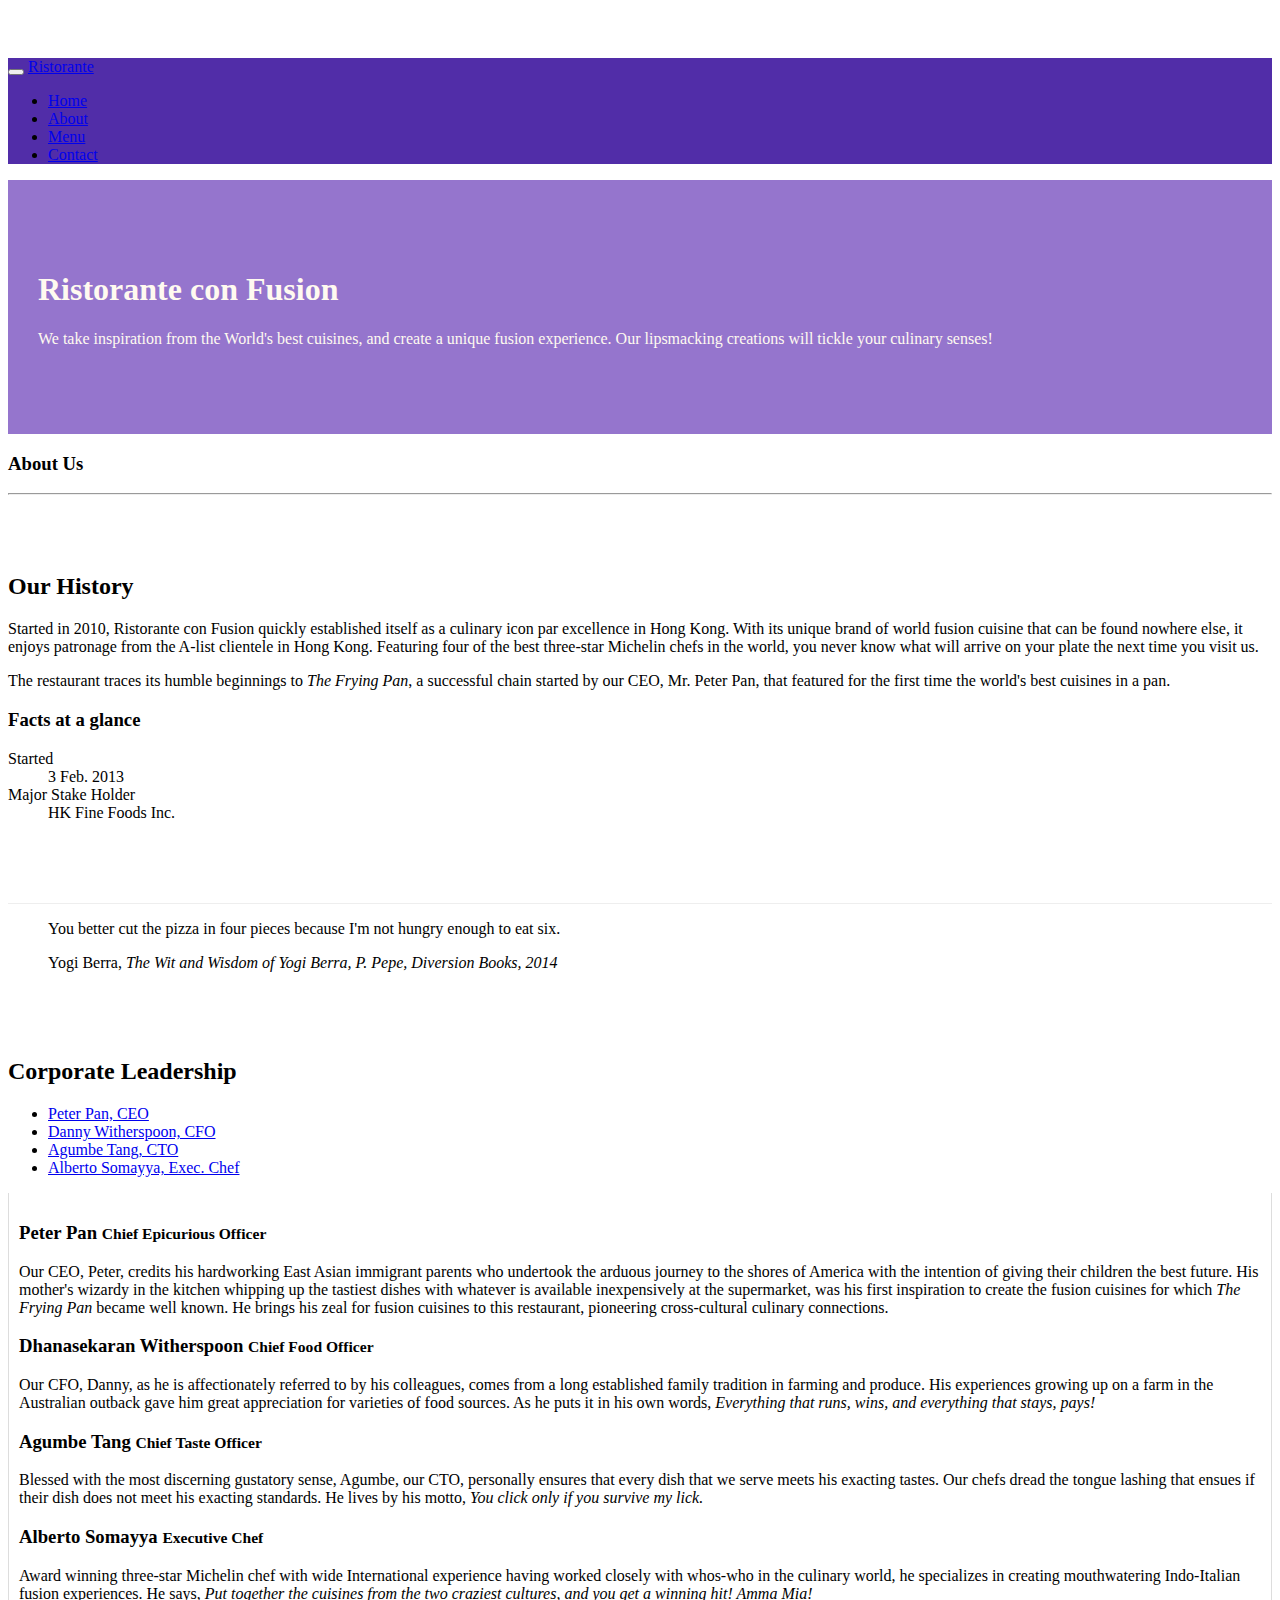
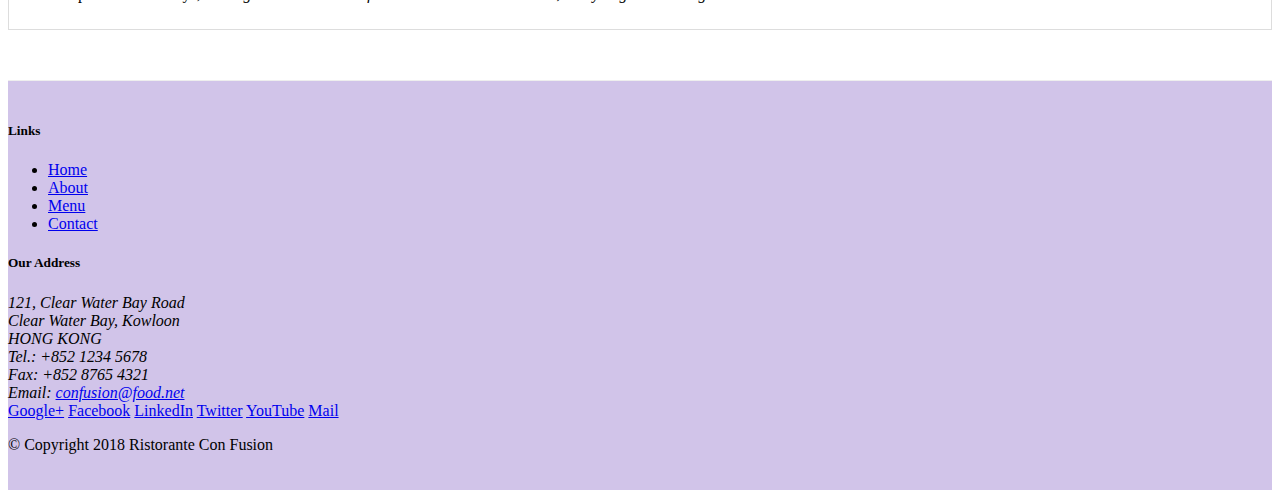
==== aboutus.html @ fd17faa2 "tab panels" ====
<!DOCTYPE html>
<html lang="en">

<head>
  <link rel="stylesheet" href="node_modules/bootstrap/dist/css/bootstrap.min.css">
  <link rel="stylesheet" href="node_modules/font-awesome/css/font-awesome.min.css">
  <link rel="stylesheet" href="node_modules/bootstrap-social/bootstrap-social.css">
  <link rel="stylesheet" href="css/styles.css">

    <title>Ristorante Con Fusion: About Us</title>

</head>

<body>
  <nav class="navbar navbar-dark navbar-expand-sm fixed-top">

    <div class="container">
  <button class="navbar-toggler" type="button" data-toggle="collapse" data-target="#Navbar">
  <span class="navbar-toggler-icon"> </span>
  </button>

      <a class="navbar-brand" href="#"> Ristorante </a>
      <div class="collapse navbar-collapse" id="Navbar">
        <ul class="navbar-nav mr-auto">
            <li class="nav-item "> <a class="nav-link" href="./index.html"><span class="fa fa-home fa-lg"></span> Home</a></li>
            <li class="nav-item active"> <a class="nav-link" href="#"><span class="fa fa-info fa-lg"></span>About</a></li>
            <li class="nav-item"> <a class="nav-link" href="#"><span class="fa fa-list fa-lg"></span>Menu</a></li>
            <li class="nav-item"> <a class="nav-link" href="./contactus.html"><span class="fa fa-address-card fa-lg"></span>Contact</a></li>
        </ul>

      </div>

    </div>
  </nav>

    <header class="jumbotron">
        <div class="container">
            <div class="row row-header">
                <div class="col-12 col-sm-6">
                    <h1>Ristorante con Fusion</h1>
                    <p>We take inspiration from the World's best cuisines, and create a unique fusion experience. Our lipsmacking creations will tickle your culinary senses!</p>
                </div>
                <div class="col-12 col-sm">
                </div>
            </div>
        </div>
    </header>

    <div class="container">
        <div class="row">
            <div>
               <h3>About Us</h3>
               <hr>
            </div>
        </div>

        <div class="row row-content">
            <div class="col-12 col-sm-6">
                <h2>Our History</h2>
                <p>Started in 2010, Ristorante con Fusion quickly established itself as a culinary icon par excellence in Hong Kong. With its unique brand of world fusion cuisine that can be found nowhere else, it enjoys patronage from the A-list clientele in Hong Kong.  Featuring four of the best three-star Michelin chefs in the world, you never know what will arrive on your plate the next time you visit us.</p>
                <p>The restaurant traces its humble beginnings to <em>The Frying Pan</em>, a successful chain started by our CEO, Mr. Peter Pan, that featured for the first time the world's best cuisines in a pan.</p>
            </div>
            <div class="col-sm">
              <div class="card">
                <h3 class="card-header bg-primary text-white"> Facts at a glance</h3>
                <div class="card-body">
                  <dl class="row">
    <dt class="col-6">Started</dt>
    <dd class="col-6">3 Feb. 2013</dd>
    <dt class="col-6">Major Stake Holder</dt>
    <dd class="col-6">HK Fine Foods Inc.</dd>
  </dl>
                </div>

              </div>
            </div>
        </div>
        <div class="col-12">
            <div class="card card-body bg-light">
                <blockquote class="blockquote">
                    <p class="mb-0">You better cut the pizza in four pieces because
                        I'm not hungry enough to eat six.</p>
                    <footer class="blockquote-footer">Yogi Berra,
                        <cite title="Source Title">The Wit and Wisdom of Yogi Berra,
                        P. Pepe, Diversion Books, 2014</cite>
                    </footer>
                </blockquote>
            </div>
        </div>

        <div class="row row-content">
            <div class="col-12">
                <h2>Corporate Leadership</h2>
                <ul class="nav nav-tabs">
                    <li class="nav-item">
                      <a class="nav-link active" href="#peter"
                        role="tab" data-toggle="tab">Peter Pan, CEO</a>
                    </li>
                    <li class="nav-item">
                      <a class="nav-link" href="#danny" role="tab"
                        data-toggle="tab">Danny Witherspoon, CFO</a>
                    </li>
                    <li class="nav-item">
                      <a class="nav-link" href="#agumbe"role="tab"
                        data-toggle="tab">Agumbe Tang, CTO</a>
                    </li>
                    <li class="nav-item">
                      <a class="nav-link" href="#alberto" role="tab"
                        data-toggle="tab">Alberto Somayya, Exec. Chef</a>
                    </li>
                </ul>
<div class="tab-content">
          <div role="tabpanel" class="tab-pane fade show active" id="peter">
            <h3>Peter Pan <small>Chief Epicurious Officer</small></h3>
              <p class="d-none d-sm-block">Our CEO, Peter, credits his hardworking East Asian immigrant parents who undertook the arduous journey to the shores of America with the intention of giving their children the best future. His mother's wizardy in the kitchen whipping up the tastiest dishes with whatever is available inexpensively at the supermarket, was his first inspiration to create the fusion cuisines for which <em>The Frying Pan</em> became well known. He brings his zeal for fusion cuisines to this restaurant, pioneering cross-cultural culinary connections.</p>

          </div>
          <div role="tabpanel" class="tab-pane fade" id="danny">

                <h3>Dhanasekaran Witherspoon <small>Chief Food Officer</small></h3>

                <p class="d-none d-sm-block">Our CFO, Danny, as he is affectionately referred to by his colleagues, comes from a long established family tradition in farming and produce. His experiences growing up on a farm in the Australian outback gave him great appreciation for varieties of food sources. As he puts it in his own words, <em>Everything that runs, wins, and everything that stays, pays!</em></p>
              </div>
              <div role="tabpanel" class="tab-pane fade " id="agumbe">

                <h3>Agumbe Tang <small>Chief Taste Officer</small></h3>
                <p class="d-none d-sm-block">Blessed with the most discerning gustatory sense, Agumbe, our CTO, personally ensures that every dish that we serve meets his exacting tastes. Our chefs dread the tongue lashing that ensues if their dish does not meet his exacting standards. He lives by his motto, <em>You click only if you survive my lick.</em></p>
              </div>
              <div role="tabpanel" class="tab-pane fade" id="alberto">
                <h3>Alberto Somayya <small>Executive Chef</small></h3>
                <p class="d-none d-sm-block">Award winning three-star Michelin chef with wide International experience having worked closely with whos-who in the culinary world, he specializes in creating mouthwatering Indo-Italian fusion experiences. He says, <em>Put together the cuisines from the two craziest cultures, and you get a winning hit! Amma Mia!</em></p>
          </div>
              </div>

            </div>
       </div>

    </div>

    <footer class="footer">
        <div class="container">
            <div class="row">
                <div class="col-4 offset-1 col-sm-2">
                    <h5>Links</h5>
                    <ul class="list-unstyled">
                        <li><a href="#">Home</a></li>
                        <li><a href="#">About</a></li>
                        <li><a href="#">Menu</a></li>
                        <li><a href="#">Contact</a></li>
                    </ul>
                </div>
                <div class="col-7 col-sm-5">
                    <h5>Our Address</h5>
                    <address>
		              121, Clear Water Bay Road<br>
		              Clear Water Bay, Kowloon<br>
		              HONG KONG<br>
		              Tel.: +852 1234 5678<br>
		              Fax: +852 8765 4321<br>
		              Email: <a href="mailto:confusion@food.net">confusion@food.net</a>
		           </address>
                </div>
                <div class="col-12 col-sm-4 align-self-center">
                    <div class="text-center">
                        <a href="http://google.com/+">Google+</a>
                        <a href="http://www.facebook.com/profile.php?id=">Facebook</a>
                        <a href="http://www.linkedin.com/in/">LinkedIn</a>
                        <a href="http://twitter.com/">Twitter</a>
                        <a href="http://youtube.com/">YouTube</a>
                        <a href="mailto:">Mail</a>
                    </div>
                </div>
           </div>
           <div class="row justify-content-center">
                <div class="col-auto">
                    <p>© Copyright 2018 Ristorante Con Fusion</p>
                </div>
           </div>
        </div>
    </footer>
    <!-- jQuery first, then Popper.js, then Bootstrap JS. -->
    <script src="node_modules/jquery/dist/jquery.slim.min.js"></script>
    <script src="node_modules/popper.js/dist/umd/popper.min.js"></script>
    <script src="node_modules/bootstrap/dist/js/bootstrap.min.js"></script>
</body>

</html>
---- css/styles.css ----
body{
  padding: 50px 0px 0px 0px;
  z-index: 0;
}
.row-header{
  margin: 0px auto;
  padding: 0px;
}

.row-content{
  margin: 0px auto;
  padding: 50px 0px 50px 0px;
  border-bottom: 1px ridge;
  min-height: 300px;
}

.footer{
  background-color: #D1C4E9;
  margin: 0px auto;
  padding:20px 0px 20px 0px;
}

.jumbotron{
  padding: 70px 30px 70px 30px;
  margin: 0px auto;
  background: #9575CD ;
  color:floralwhite;
}

.tab-content {
    border-left: 1px solid #ddd;
    border-right: 1px solid #ddd;
    border-bottom: 1px solid #ddd;
    padding: 10px;
}
.address{
  font-size: 80%;

}

.navbar-dark{
  background-color: #512DA8;
}
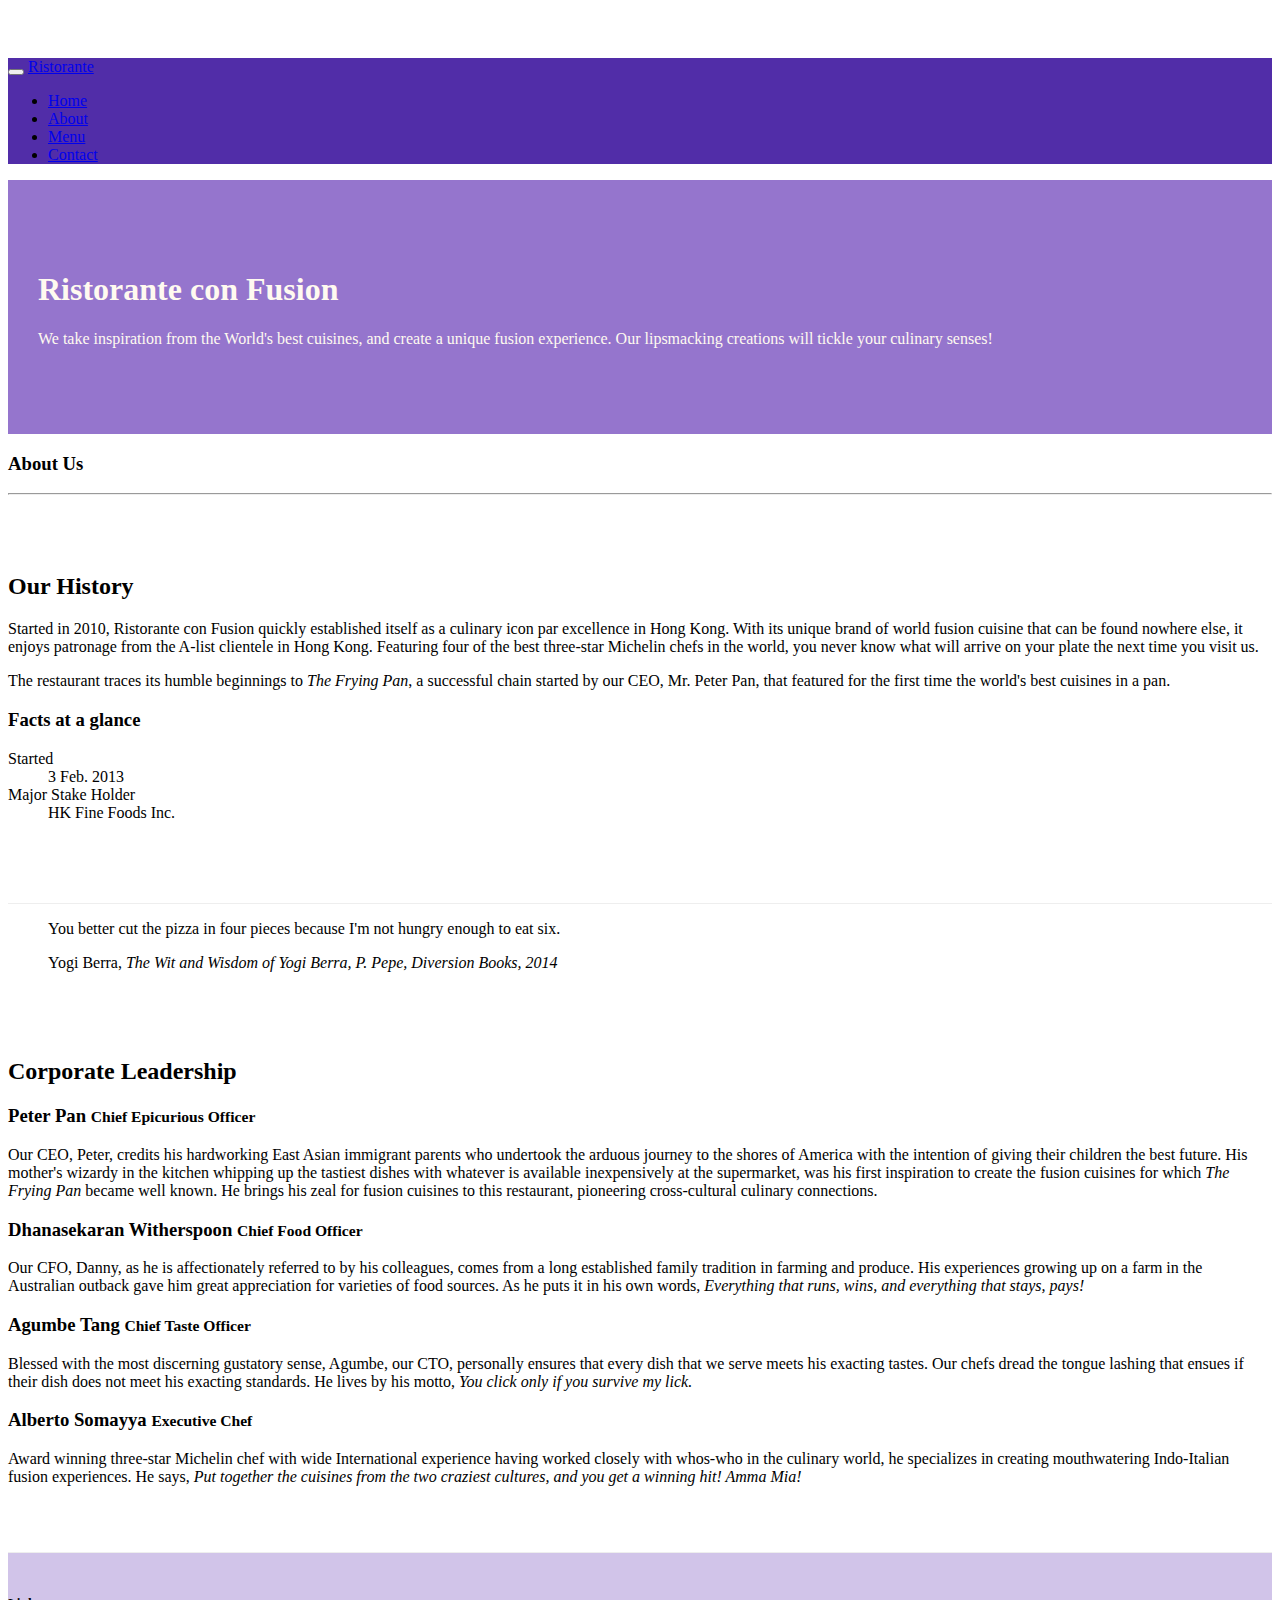
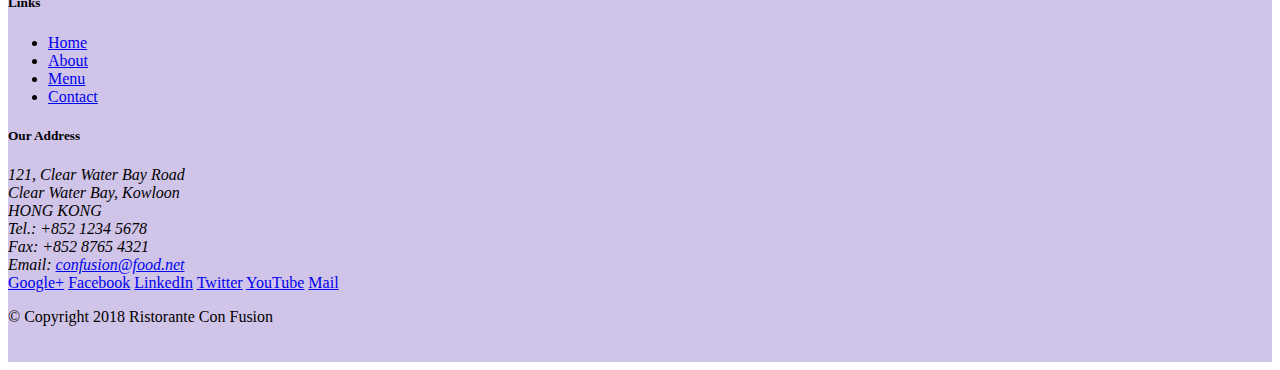
==== commit c072fa6e: "accordion" ====
--- a/aboutus.html
+++ b/aboutus.html
@@ -91,46 +91,46 @@
         <div class="row row-content">
             <div class="col-12">
                 <h2>Corporate Leadership</h2>
-                <ul class="nav nav-tabs">
-                    <li class="nav-item">
-                      <a class="nav-link active" href="#peter"
-                        role="tab" data-toggle="tab">Peter Pan, CEO</a>
-                    </li>
-                    <li class="nav-item">
-                      <a class="nav-link" href="#danny" role="tab"
-                        data-toggle="tab">Danny Witherspoon, CFO</a>
-                    </li>
-                    <li class="nav-item">
-                      <a class="nav-link" href="#agumbe"role="tab"
-                        data-toggle="tab">Agumbe Tang, CTO</a>
-                    </li>
-                    <li class="nav-item">
-                      <a class="nav-link" href="#alberto" role="tab"
-                        data-toggle="tab">Alberto Somayya, Exec. Chef</a>
-                    </li>
-                </ul>
-<div class="tab-content">
-          <div role="tabpanel" class="tab-pane fade show active" id="peter">
-            <h3>Peter Pan <small>Chief Epicurious Officer</small></h3>
-              <p class="d-none d-sm-block">Our CEO, Peter, credits his hardworking East Asian immigrant parents who undertook the arduous journey to the shores of America with the intention of giving their children the best future. His mother's wizardy in the kitchen whipping up the tastiest dishes with whatever is available inexpensively at the supermarket, was his first inspiration to create the fusion cuisines for which <em>The Frying Pan</em> became well known. He brings his zeal for fusion cuisines to this restaurant, pioneering cross-cultural culinary connections.</p>
+  <div id="accordion">
+    <div class="card">
+      <div class="card-header" role="tab" id="peterhead">
+        <h3> <a data-toggle="collapse" data-target="#peter">
+          Peter Pan <small>Chief Epicurious Officer</small>
+        </a>
+      </h3>
+      </div>
+      <div class="collapse-show" id="peter" data-parent="accordion">
+        <div class="card-body">
+          <p class="d-none d-sm-block">Our CEO, Peter, credits his hardworking East Asian immigrant parents who undertook the arduous journey to the shores of America with the intention of giving their children the best future. His mother's wizardy in the kitchen whipping up the tastiest dishes with whatever is available inexpensively at the supermarket, was his first inspiration to create the fusion cuisines for which <em>The Frying Pan</em> became well known. He brings his zeal for fusion cuisines to this restaurant, pioneering cross-cultural culinary connections.</p>
+        </div>
+      </div>
+      </div>
 
+    </div>
+    <div class="card">
+      <div  class="card-header" role="tab" id="danny">
+            <h3><a data-toggle="collapse" data-target="#danny">
+              Dhanasekaran Witherspoon <small>Chief Food Officer</small>
+            </h3>
+            <div class="collapse-show" id="peter" data-parent="accordion">
+              <div class="card-body">
+                <p class="d-none d-sm-block">Our CFO, Danny, as he is affectionately referred to by his colleagues, comes from a long established family tradition in farming and produce. His experiences growing up on a farm in the Australian outback gave him great appreciation for varieties of food sources. As he puts it in his own words, <em>Everything that runs, wins, and everything that stays, pays!</em></p>
           </div>
-          <div role="tabpanel" class="tab-pane fade" id="danny">
+        </div>
+      </div>
 
-                <h3>Dhanasekaran Witherspoon <small>Chief Food Officer</small></h3>
 
-                <p class="d-none d-sm-block">Our CFO, Danny, as he is affectionately referred to by his colleagues, comes from a long established family tradition in farming and produce. His experiences growing up on a farm in the Australian outback gave him great appreciation for varieties of food sources. As he puts it in his own words, <em>Everything that runs, wins, and everything that stays, pays!</em></p>
-              </div>
-              <div role="tabpanel" class="tab-pane fade " id="agumbe">
+    </div>
+        <div role="tabpanel" class="tab-pane fade " id="agumbe">
 
-                <h3>Agumbe Tang <small>Chief Taste Officer</small></h3>
-                <p class="d-none d-sm-block">Blessed with the most discerning gustatory sense, Agumbe, our CTO, personally ensures that every dish that we serve meets his exacting tastes. Our chefs dread the tongue lashing that ensues if their dish does not meet his exacting standards. He lives by his motto, <em>You click only if you survive my lick.</em></p>
-              </div>
-              <div role="tabpanel" class="tab-pane fade" id="alberto">
-                <h3>Alberto Somayya <small>Executive Chef</small></h3>
-                <p class="d-none d-sm-block">Award winning three-star Michelin chef with wide International experience having worked closely with whos-who in the culinary world, he specializes in creating mouthwatering Indo-Italian fusion experiences. He says, <em>Put together the cuisines from the two craziest cultures, and you get a winning hit! Amma Mia!</em></p>
-          </div>
-              </div>
+          <h3>Agumbe Tang <small>Chief Taste Officer</small></h3>
+          <p class="d-none d-sm-block">Blessed with the most discerning gustatory sense, Agumbe, our CTO, personally ensures that every dish that we serve meets his exacting tastes. Our chefs dread the tongue lashing that ensues if their dish does not meet his exacting standards. He lives by his motto, <em>You click only if you survive my lick.</em></p>
+        </div>
+        <div role="tabpanel" class="tab-pane fade" id="alberto">
+          <h3>Alberto Somayya <small>Executive Chef</small></h3>
+          <p class="d-none d-sm-block">Award winning three-star Michelin chef with wide International experience having worked closely with whos-who in the culinary world, he specializes in creating mouthwatering Indo-Italian fusion experiences. He says, <em>Put together the cuisines from the two craziest cultures, and you get a winning hit! Amma Mia!</em></p>
+    </div>
+  </div>
 
             </div>
        </div>
